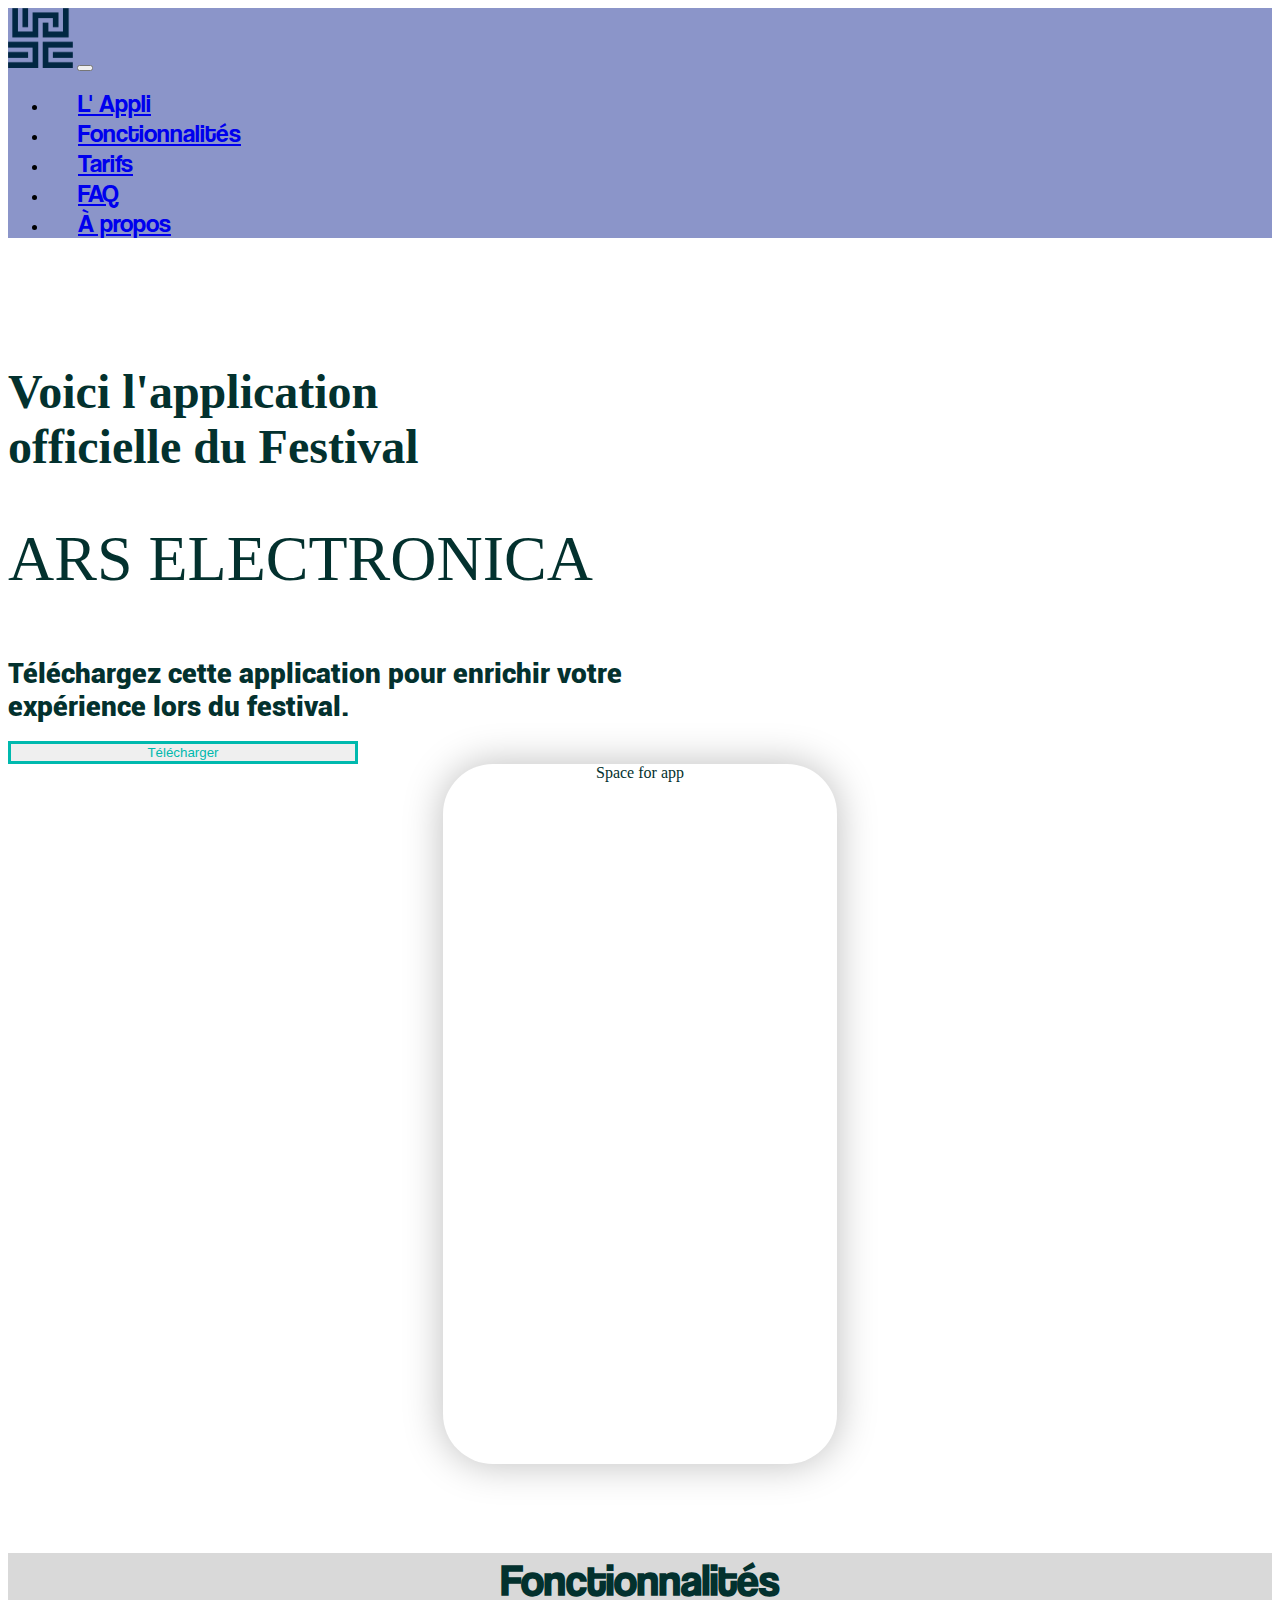
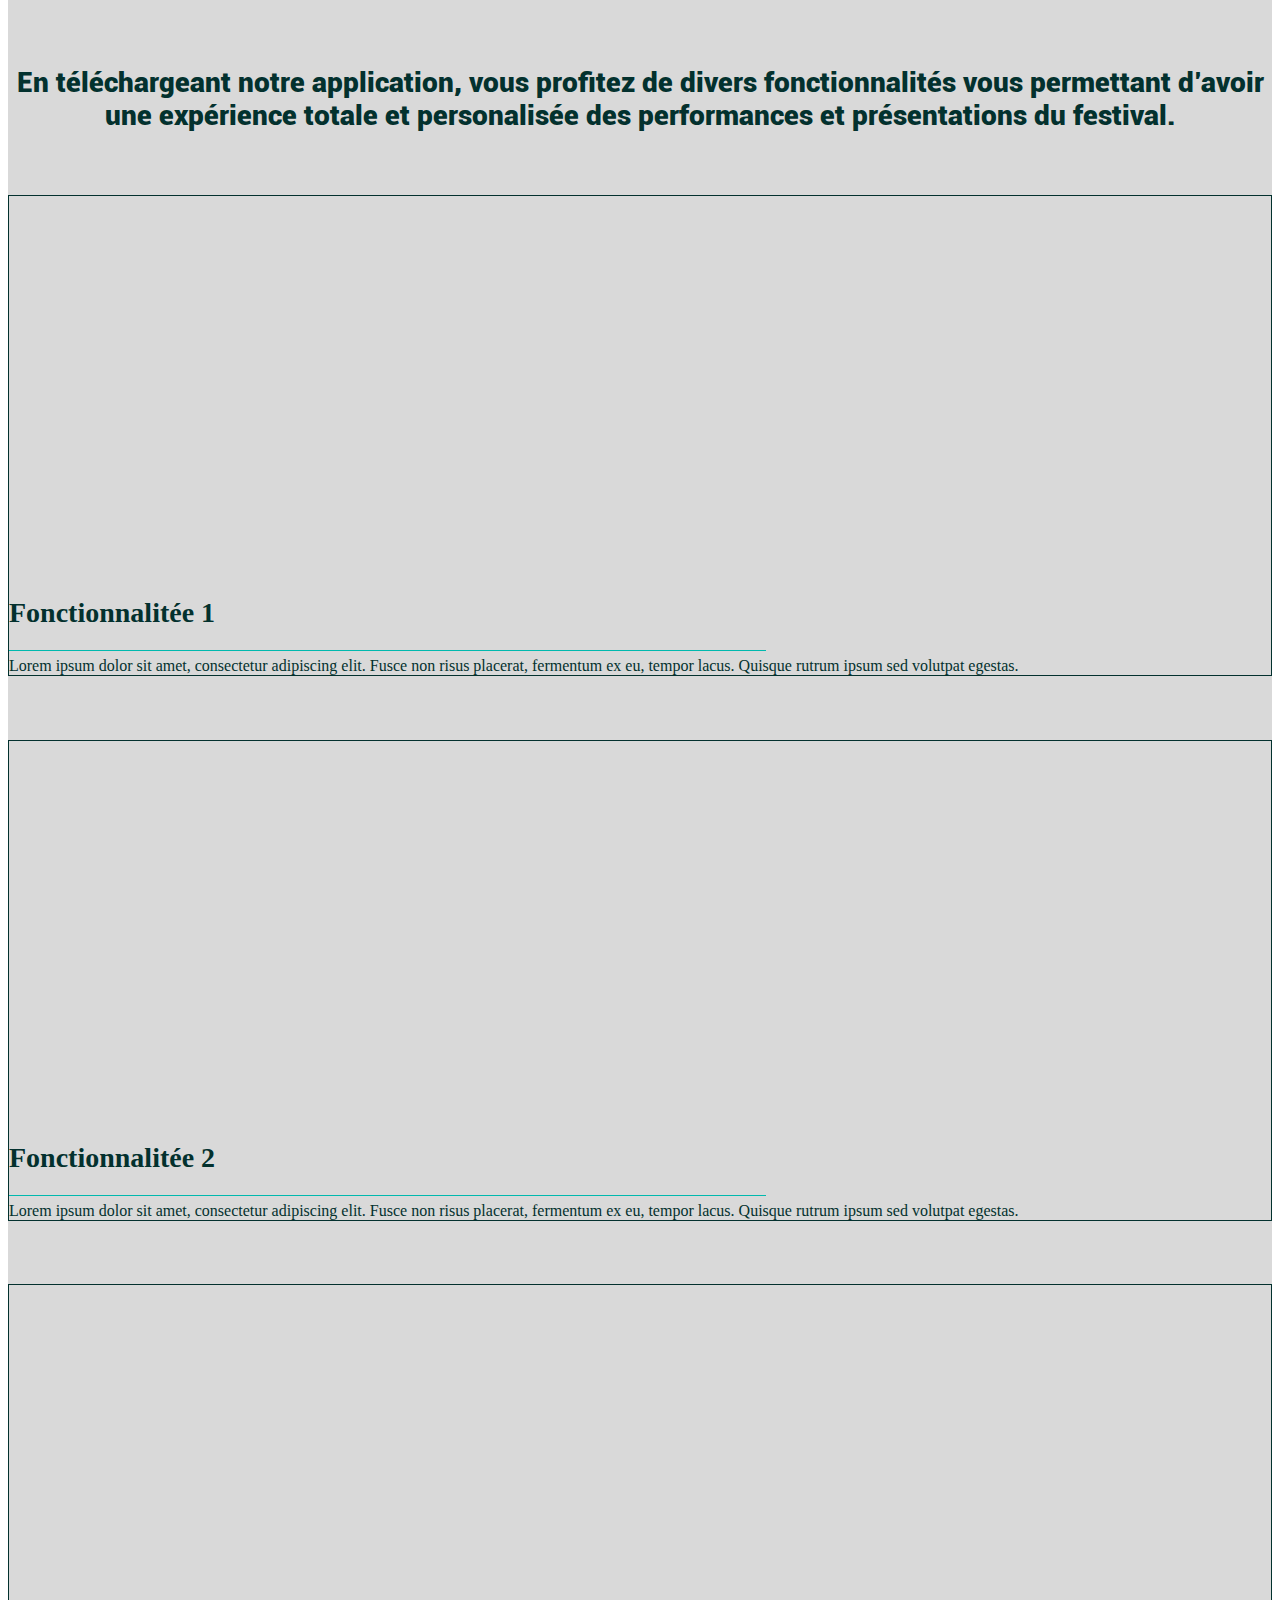
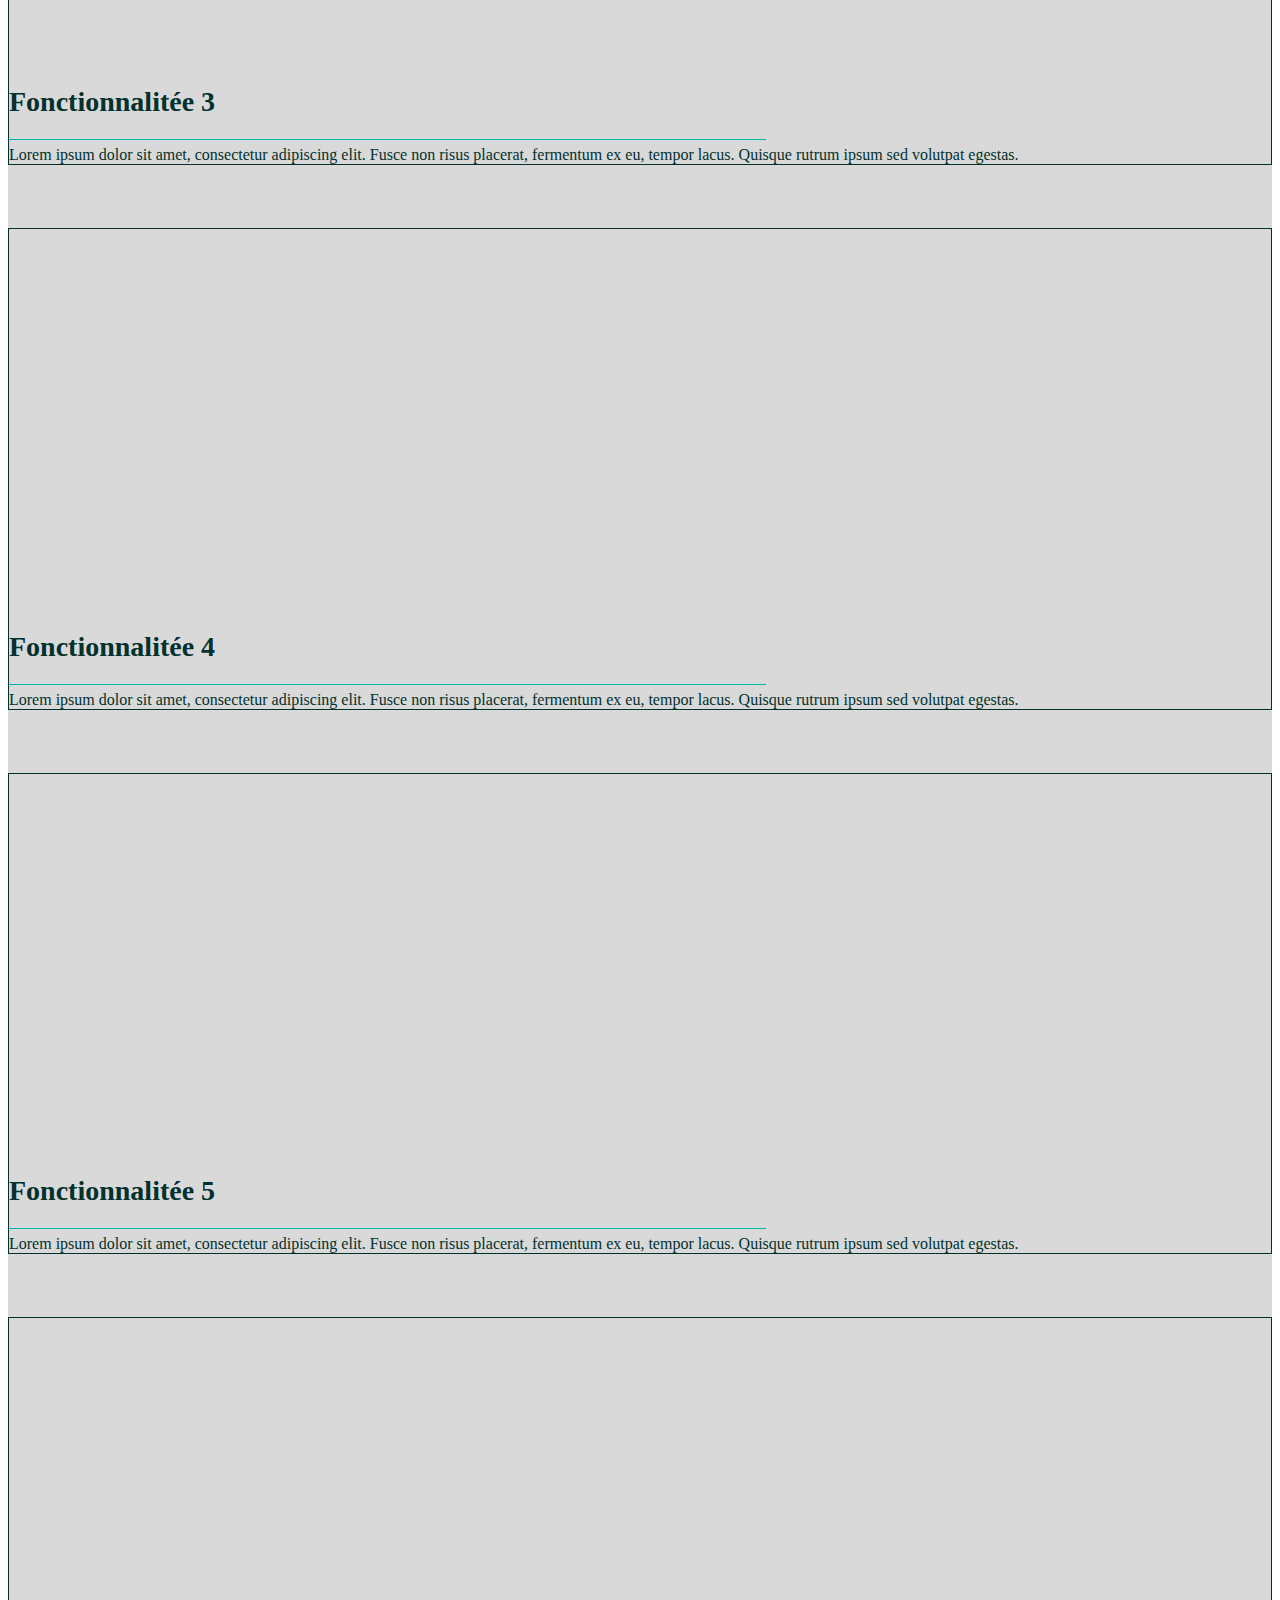
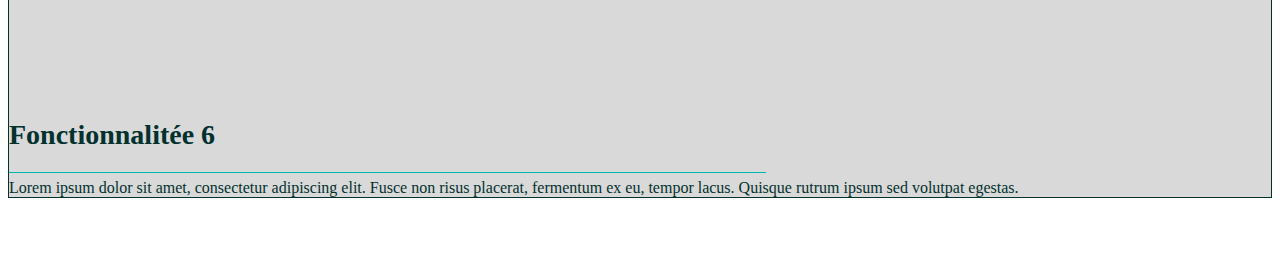
==== index.html @ 66283ef4 "P1.2.1" ====
<!DOCTYPE html>
<html lang="en">
<head>
    <meta charset="UTF-8">
    <meta http-equiv="X-UA-Compatible" content="IE=edge">
    <meta name="viewport" content="width=device-width, initial-scale=1.0">
    <title>Document</title>
    <link href="https://cdn.jsdelivr.net/npm/bootstrap@5.3.0-alpha1/dist/css/bootstrap.min.css" rel="stylesheet" integrity="sha384-GLhlTQ8iRABdZLl6O3oVMWSktQOp6b7In1Zl3/Jr59b6EGGoI1aFkw7cmDA6j6gD" crossorigin="anonymous">
    <link href="style.css" rel="stylesheet">
</head>
<body>

<nav class="navbar navbar-light navbar-expand-lg fixed-top">
    <div class="container-fluid">        
        <a class="navbar-brand" href="index.html"><img class="logo" src="media/images/logo_icon.png"></a>
        <!-- Hamburger button -->
        <button class="navbar-toggler" data-bs-toggle="collapse" data-bs-target="#mainNav" aria-controls="mainNav" aria-expanded="false" aria-label="Affichage/masquage de la navigation">
            <span class="navbar-toggler-icon"></span>
        </button>
        <!-- Navigation -->
        <div id="mainNav" class="collapse navbar-collapse justify-content-start">
            <ul class="navbar-nav">
                <li class="nav-item">
                    <a href="index.html" class="nav-link btn btn-lg nav-btn">L' Appli</a>
                </li>            
                <li class="nav-item">
                    <a href="page-2.html" class="nav-link btn btn-lg nav-btn">Fonctionnalités</a>
                </li>
                <li class="nav-item">
                    <a href="page-3.html" class="nav-link btn btn-lg nav-btn">Tarifs</a>
                </li>
                <li class="nav-item">
                    <a href="page-4.html" class="nav-link btn btn-lg nav-btn">FAQ</a>
                </li>
                <li class="nav-item">
                    <a href="page-5.html" class="nav-link btn btn-lg nav-btn">À propos</a>
                </li>
            </ul>
        </div>
    </div>
</nav>    
<div id="wrapper" class="container">
        <div class="row">
            <div class="col-12 col-lg-6 app-text">
                <h3 class="festival_text">Voici l'application <br> officielle du Festival</h3>
                <h1>ARS ELECTRONICA</h1>
                <br>
                <span class="text">Téléchargez cette application pour enrichir votre <br>
                expérience lors du festival.</span>
                <br>
                <br>
                <button class="btn btn-outline-success btn-lg" role="button">Télécharger</button>
            </div>
            <div class="col-12 col-lg-6 phone_wrapper">
                <div class="card phone">
                    <div class="card-body">Space for app</div>
                </div>
            </div>
        </div>
    </div>
    <div id="secondWrapper" class="container">
         <div class="row justify-content-center">
            <div class="col-12">
                <h2 class="funtionnaliteesTitre">Fonctionnalités</h2>
            </div>
            <br>
            <br>
            <div class="col-7"><span class="text description">En téléchargeant notre application, vous profitez de divers fonctionnalités
                vous permettant d’avoir une expérience totale et personalisée des performances et présentations du festival.</span></div>
        </div>
        <div class="row justify-content-center">
         <div class="col-12 col-md-6 col-lg-4">
             <div class="card function">
                <div class="card-body functionBody">
                <h3 class="card-title functionTitle">
                    Fonctionnalitée 1
                </h3>
                <div class="band"></div>
                Lorem ipsum dolor sit amet, consectetur adipiscing elit. Fusce non risus placerat, fermentum ex eu, tempor lacus. Quisque rutrum ipsum sed volutpat egestas.
            </div>
             </div>       
             
        </div>
        <div class="col-12 col-md-6 col-lg-4">
            <div class="card function">
               <div class="card-body functionBody">
               <h3 class="card-title functionTitle">
                   Fonctionnalitée 2
               </h3>
               <div class="band"></div>
               Lorem ipsum dolor sit amet, consectetur adipiscing elit. Fusce non risus placerat, fermentum ex eu, tempor lacus. Quisque rutrum ipsum sed volutpat egestas.
           </div>
            </div>       
            
       </div>  
       <div class="col-12 col-md-6 col-lg-4">
        <div class="card function">
           <div class="card-body functionBody">
           <h3 class="card-title functionTitle">
               Fonctionnalitée 3
           </h3>
           <div class="band"></div>
           Lorem ipsum dolor sit amet, consectetur adipiscing elit. Fusce non risus placerat, fermentum ex eu, tempor lacus. Quisque rutrum ipsum sed volutpat egestas.
       </div>
        </div>       
        
   </div>  


   <div class="col-12 col-md-6 col-lg-4">
    <div class="card function">
       <div class="card-body functionBody">
       <h3 class="card-title functionTitle">
           Fonctionnalitée 4
       </h3>
       <div class="band"></div>
       Lorem ipsum dolor sit amet, consectetur adipiscing elit. Fusce non risus placerat, fermentum ex eu, tempor lacus. Quisque rutrum ipsum sed volutpat egestas.
   </div>
    </div>       
    
</div>
<div class="col-12 col-md-6 col-lg-4">
    <div class="card function">
       <div class="card-body functionBody">
       <h3 class="card-title functionTitle">
           Fonctionnalitée 5
       </h3>
       <div class="band"></div>
       Lorem ipsum dolor sit amet, consectetur adipiscing elit. Fusce non risus placerat, fermentum ex eu, tempor lacus. Quisque rutrum ipsum sed volutpat egestas.
   </div>
    </div>       
    
</div>
<div class="col-12 col-md-6 col-lg-4">
    <div class="card function">
       <div class="card-body functionBody">
       <h3 class="card-title functionTitle">
           Fonctionnalitée 6
       </h3>
       <div class="band"></div>
       Lorem ipsum dolor sit amet, consectetur adipiscing elit. Fusce non risus placerat, fermentum ex eu, tempor lacus. Quisque rutrum ipsum sed volutpat egestas.
   </div>
    </div>       
    
</div>

        </div>
    </div>
    <script src="https://cdn.jsdelivr.net/npm/bootstrap@5.3.0-alpha1/dist/js/bootstrap.bundle.min.js" integrity="sha384-w76AqPfDkMBDXo30jS1Sgez6pr3x5MlQ1ZAGC+nuZB+EYdgRZgiwxhTBTkF7CXvN" crossorigin="anonymous"></script>
</body>
</html>
---- style.css ----
*{box-sizing: border-box;}
@font-face {
        src: url("media/fonts/coolvetica/coolvetica rg.otf"), format("opentype");        
        font-family: "coolvetica";
    }
@font-face{
    src: url("media/fonts/roboto/Roboto-Black.ttf"),format("truetype");
    font-family: "roboto";
}
.logo{
    height:60px;
}
nav{
    background-color: #8B95C9;
    height: 10%;
}
.nav-link{
    font-size: 25px;
    margin:0 30px 0 30px;
    font-family: coolvetica;
}
.btn:hover.nav-link{
    color:#fff;
}
.btn:hover{
    background-color: #014e4e;
}
#wrapper{
    height:90%;
    margin-top:10%;
    color:#03312E;
}
.festival_text{
    font-size:48px;
    font-family: century gothic;
}
h1{
    font-size: 64px;
    font-weight: 400;
}

.text{
    margin-top:10%;
    font-family: roboto;
    font-size:28px;
}

.app-text{
    margin-top:10%;
}

.download-text{
    font-size:28px;
}
.btn-outline-success{
    width:350px;
    border:3px solid #00B9AE;
    color:#00B9AE;
}
.btn-outline-success:hover{
    border:3px solid #018d84;
    background-color: #018d84;
}
.phone{
    margin:auto;
    border-radius: 50px;
    height:100%;
    aspect-ratio: 9/16;
    box-shadow: 0px 0px 38px 1px rgba(0, 0, 0, 0.25);
    text-align: center;
}
.phone_wrapper{
    height:700px
}
.funtionnaliteesTitre{
    text-align: center;
}

.description{
    display:inline-block;
    text-align: center;
    margin:0;
    font-size: 28px;
    line-height:33px;
    font-family: roboto;
    margin-bottom:5%;
}
#secondWrapper{
    height:100%;
    max-width: 100%;
    color:#03312E;
    background-color: #D9D9D9;
    margin-top:7%;
}
.funtionnaliteesTitre{
    font-family: coolvetica;
    font-size: 43px;
    margin-top:2%;
    margin-bottom:2%;
}
.function{
    margin-bottom: 5%;
    padding-top:30%;
    border:#03312E solid 1px;
}
.band{
    width:60%;
    height:1px;
    background-color: #00B9AE;
    margin-bottom: 5px;
}
.functionBody{
    font-size:16px;
    color:#03312E;
    line-height: 19px;
}
.functionTitle{
    font-size:28px;
    color:#03312E;
}
@media all and (max-width: 990px){
    .app-text{
        text-align: center;
        margin-bottom:10%;
    }
    .nav-btn{
        background-color: #8B95C9;
        border-radius: 0;
    }
}
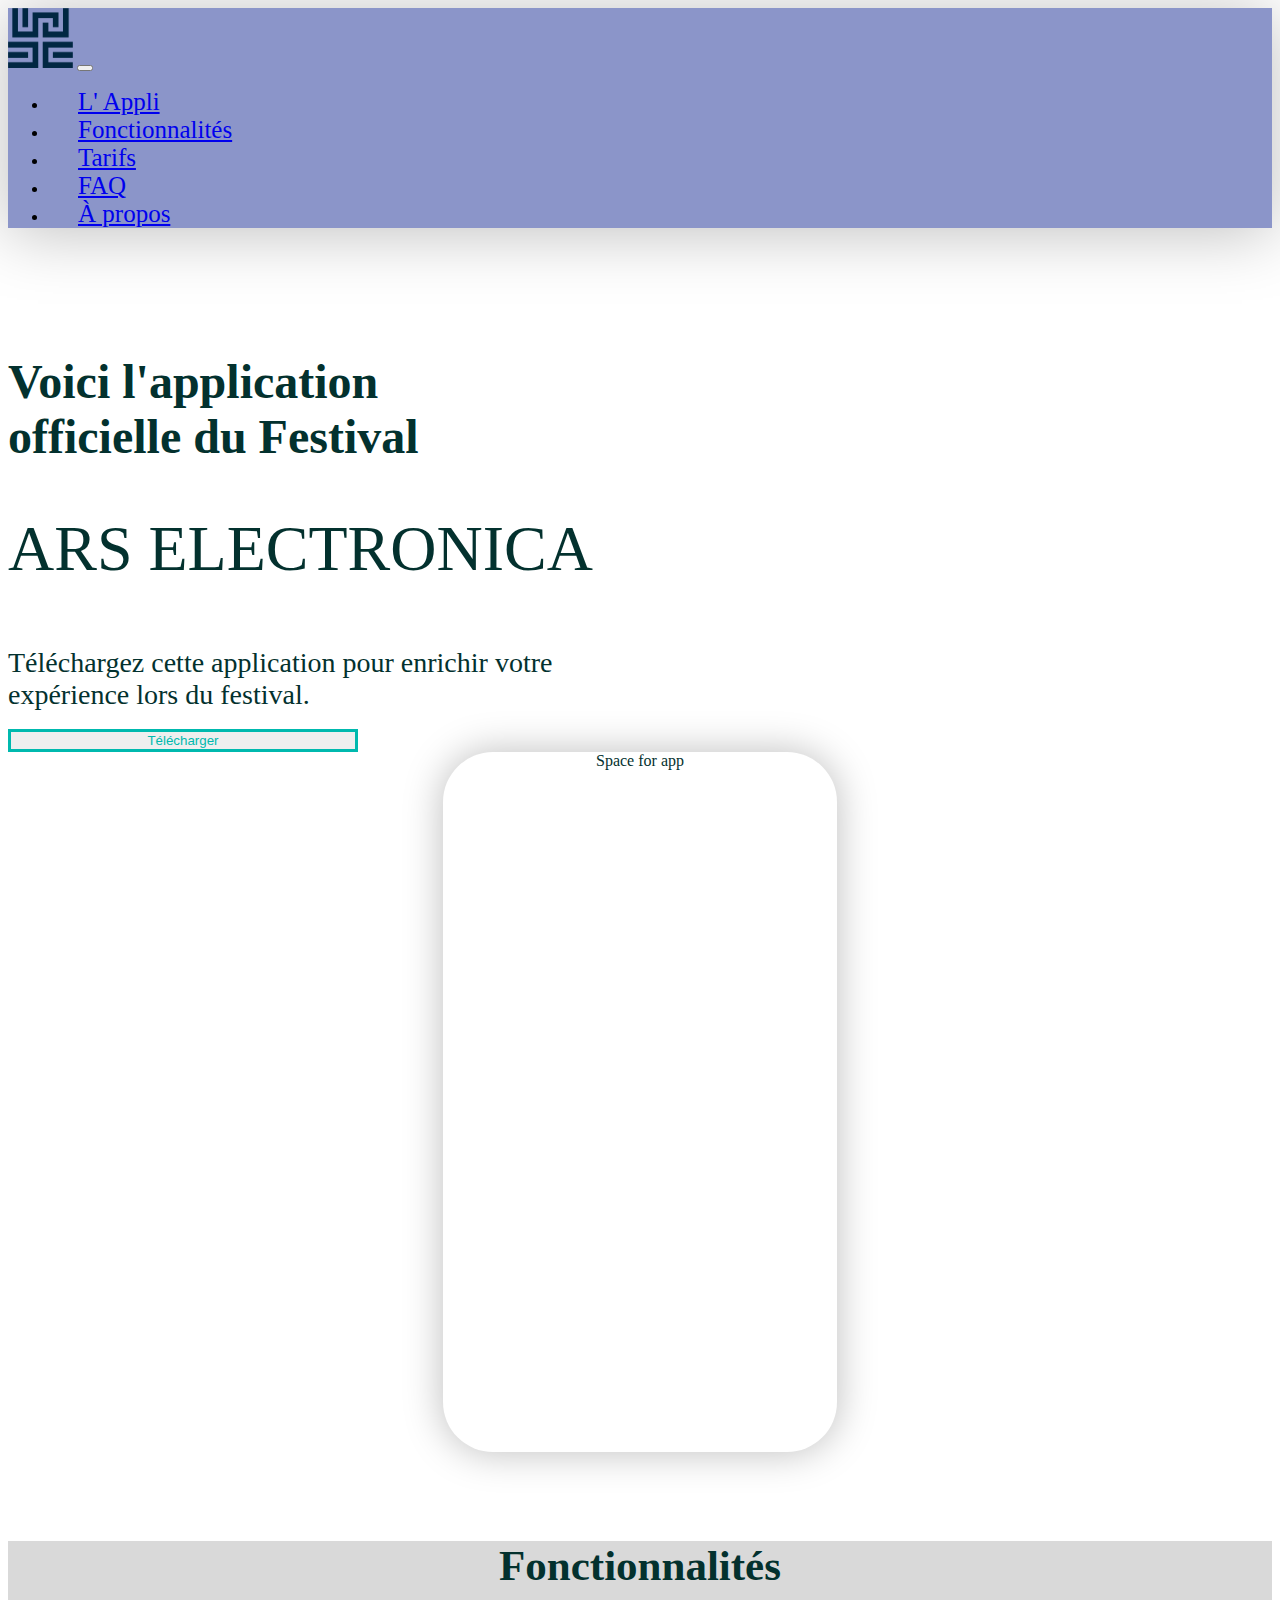
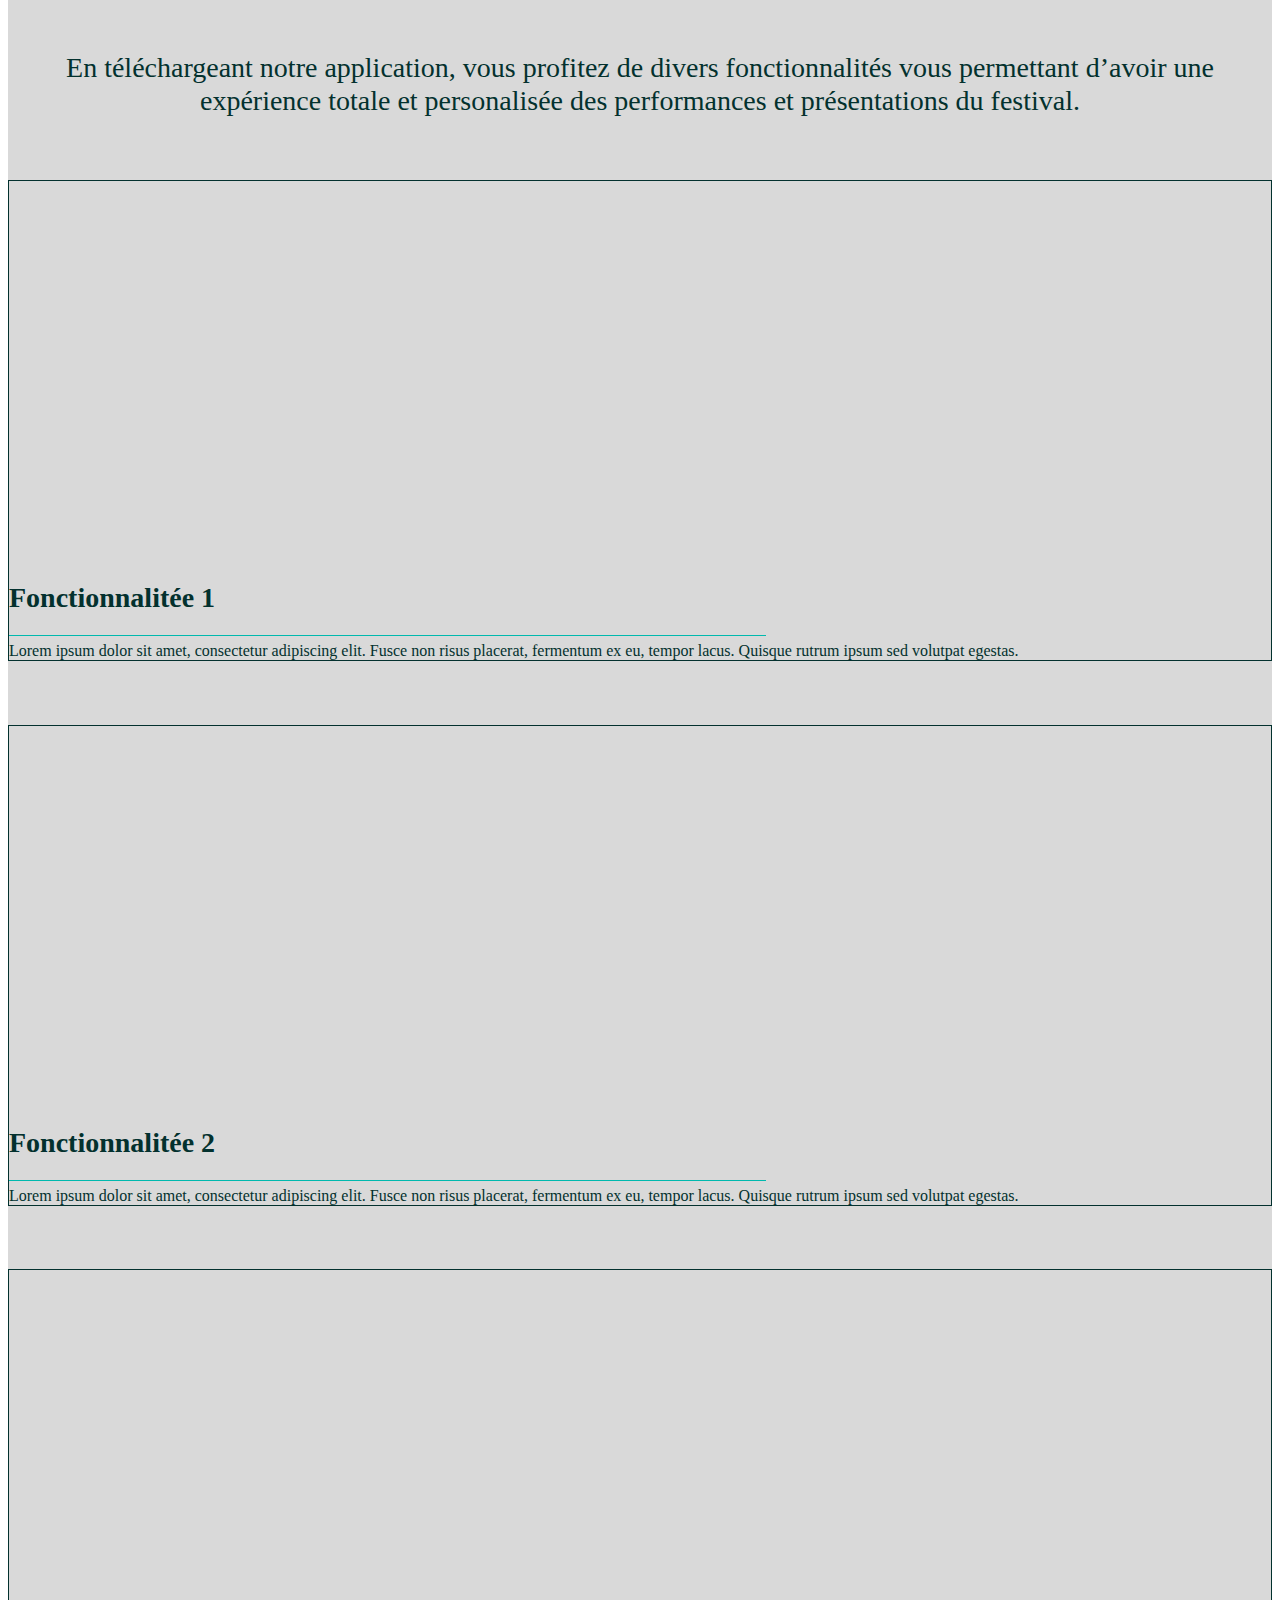
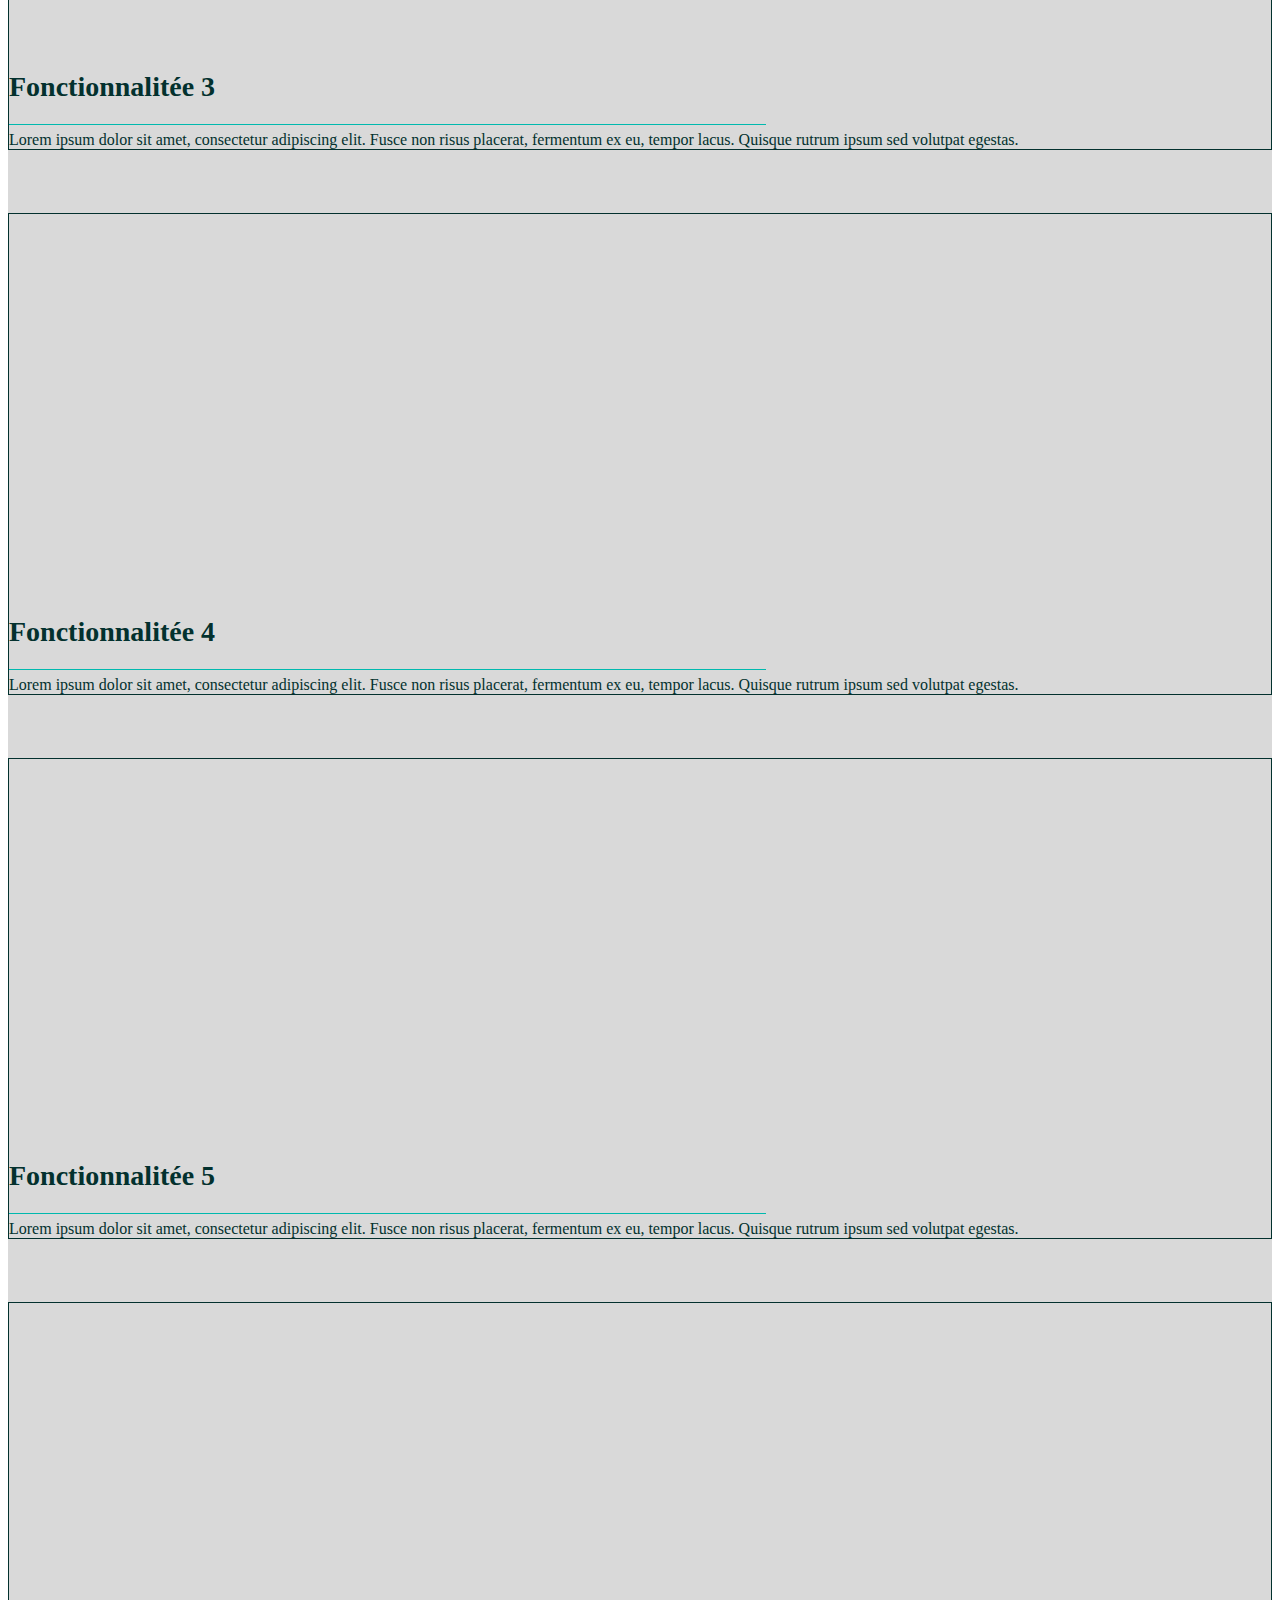
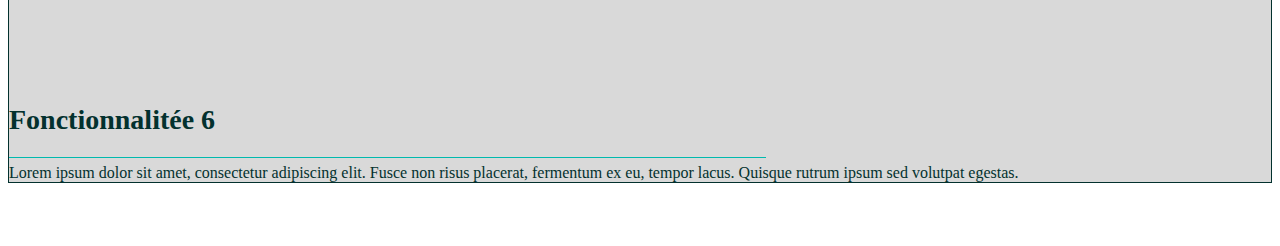
==== commit 26b61d8c: "moving stuff around" ====
--- a/index.html
+++ b/index.html
@@ -6,13 +6,13 @@
     <meta name="viewport" content="width=device-width, initial-scale=1.0">
     <title>Document</title>
     <link href="https://cdn.jsdelivr.net/npm/bootstrap@5.3.0-alpha1/dist/css/bootstrap.min.css" rel="stylesheet" integrity="sha384-GLhlTQ8iRABdZLl6O3oVMWSktQOp6b7In1Zl3/Jr59b6EGGoI1aFkw7cmDA6j6gD" crossorigin="anonymous">
-    <link href="style.css" rel="stylesheet">
+    <link href="css/main.css" rel="stylesheet">
 </head>
 <body>
 
 <nav class="navbar navbar-light navbar-expand-lg fixed-top">
     <div class="container-fluid">        
-        <a class="navbar-brand" href="index.html"><img class="logo" src="media/images/logo_icon.png"></a>
+        <a class="navbar-brand" href="index.html"><img class="logo" src="assets/logo_icon.png"></a>
         <!-- Hamburger button -->
         <button class="navbar-toggler" data-bs-toggle="collapse" data-bs-target="#mainNav" aria-controls="mainNav" aria-expanded="false" aria-label="Affichage/masquage de la navigation">
             <span class="navbar-toggler-icon"></span>
@@ -147,5 +147,6 @@
         </div>
     </div>
     <script src="https://cdn.jsdelivr.net/npm/bootstrap@5.3.0-alpha1/dist/js/bootstrap.bundle.min.js" integrity="sha384-w76AqPfDkMBDXo30jS1Sgez6pr3x5MlQ1ZAGC+nuZB+EYdgRZgiwxhTBTkF7CXvN" crossorigin="anonymous"></script>
+    <script src="js/script.js"></script>
 </body>
 </html>--- a/css/main.css
+++ b/css/main.css
@@ -0,0 +1,131 @@
+*{box-sizing: border-box;}
+@font-face {
+        src: url("assets/fonts/coolvetica/coolvetica rg.otf"), format("opentype");        
+        font-family: "coolvetica";
+    }
+@font-face{
+    src: url("assets/fonts/roboto/Roboto-Black.ttf"),format("truetype");
+    font-family: "roboto";
+}
+.logo{
+    height:60px;
+}
+nav{
+    background-color: #8B95C9;
+    height: 10%;
+    box-shadow: 0px 4px 62px 1px rgba(0, 0, 0, 0.25);
+}
+.nav-link{
+    font-size: 25px;
+    margin:0 30px 0 30px;
+    font-family: coolvetica;
+}
+.btn:hover.nav-link{
+    color:#fff;
+}
+.btn:hover{
+    background-color: #014e4e;
+}
+#wrapper{
+    height:90%;
+    margin-top:10%;
+    color:#03312E;
+}
+.festival_text{
+    font-size:48px;
+    font-family: century gothic;
+}
+h1{
+    font-size: 64px;
+    font-weight: 400;
+}
+
+.text{
+    margin-top:10%;
+    font-family: roboto;
+    font-size:28px;
+}
+
+.app-text{
+    margin-top:10%;
+}
+
+.download-text{
+    font-size:28px;
+}
+.btn-outline-success{
+    width:350px;
+    border:3px solid #00B9AE;
+    color:#00B9AE;
+}
+.btn-outline-success:hover{
+    border:3px solid #018d84;
+    background-color: #018d84;
+}
+.phone{
+    margin:auto;
+    border-radius: 50px;
+    height:100%;
+    aspect-ratio: 9/16;
+    box-shadow: 0px 0px 38px 1px rgba(0, 0, 0, 0.25);
+    text-align: center;
+}
+.phone_wrapper{
+    height:700px
+}
+.funtionnaliteesTitre{
+    text-align: center;
+}
+
+.description{
+    display:inline-block;
+    text-align: center;
+    margin:0;
+    font-size: 28px;
+    line-height:33px;
+    font-family: roboto;
+    margin-bottom:5%;
+}
+#secondWrapper{
+    height:100%;
+    max-width: 100%;
+    color:#03312E;
+    background-color: #D9D9D9;
+    margin-top:7%;
+}
+.funtionnaliteesTitre{
+    font-family: coolvetica;
+    font-size: 43px;
+    margin-top:2%;
+    margin-bottom:2%;
+}
+.function{
+    margin-bottom: 5%;
+    padding-top:30%;
+    border:#03312E solid 1px;
+}
+.band{
+    width:60%;
+    height:1px;
+    background-color: #00B9AE;
+    margin-bottom: 5px;
+}
+.functionBody{
+    font-size:16px;
+    color:#03312E;
+    line-height: 19px;
+}
+.functionTitle{
+    font-size:28px;
+    color:#03312E;
+}
+@media all and (max-width: 990px){
+    .app-text{
+        text-align: center;
+        margin-bottom:10%;
+    }
+    .nav-btn{
+        background-color: #8B95C9;
+        border-radius: 0;
+    }
+}